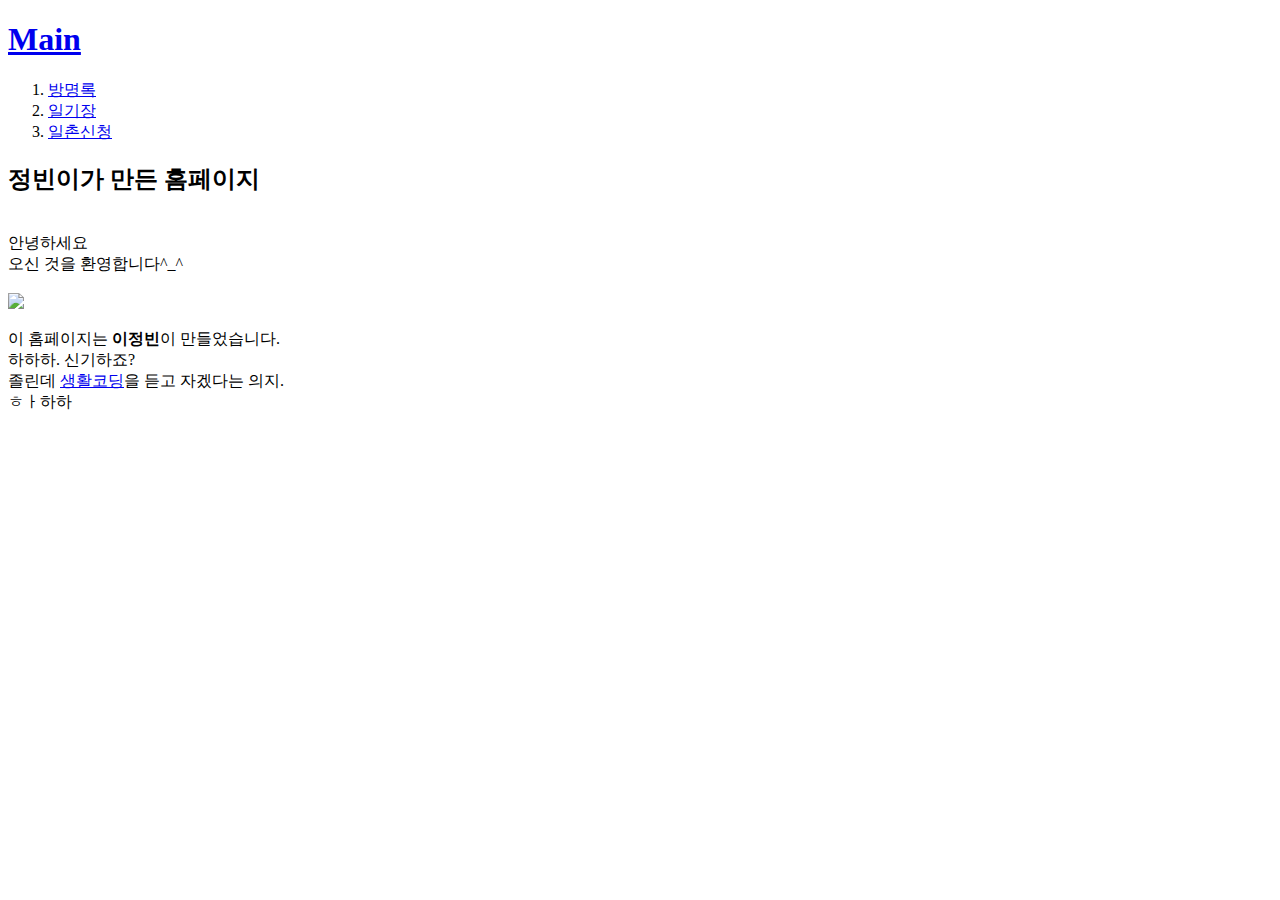
==== 메인화면.html @ 417db0c2 "웹사이트 완성!!!" ====
<!doctype html>
<html>
<head>
<title>정빈이의 홈페이지</title>
<meta charset="utf-8">

</head>

<body>
  <h1><a href="메인화면.html">Main</a></h1>
<ol>
  <li><a href="방명록.html">방명록</a></li>
  <li><a href="일기장.html">일기장</a></li>
  <li><a href="일촌신청.html">일촌신청</a></li>
</ol>

<h2>정빈이가 만든 홈페이지</h2>
<br>안녕하세요
<br>오신 것을 환영합니다^_^

<br><br><img src="cat.jpg" width="300">

<p>이 홈페이지는 <strong>이정빈</strong>이 만들었습니다.
  <br>하하하. 신기하죠?
  <br>졸린데 <a href="https://opentutorials.org/course/1" target="_blank"
  title="생활코딩 오픈랩 홈페이지">
    생활코딩</a>을 듣고 자겠다는 의지.
  <br>ㅎㅏ하하</p>
</body>
</html>
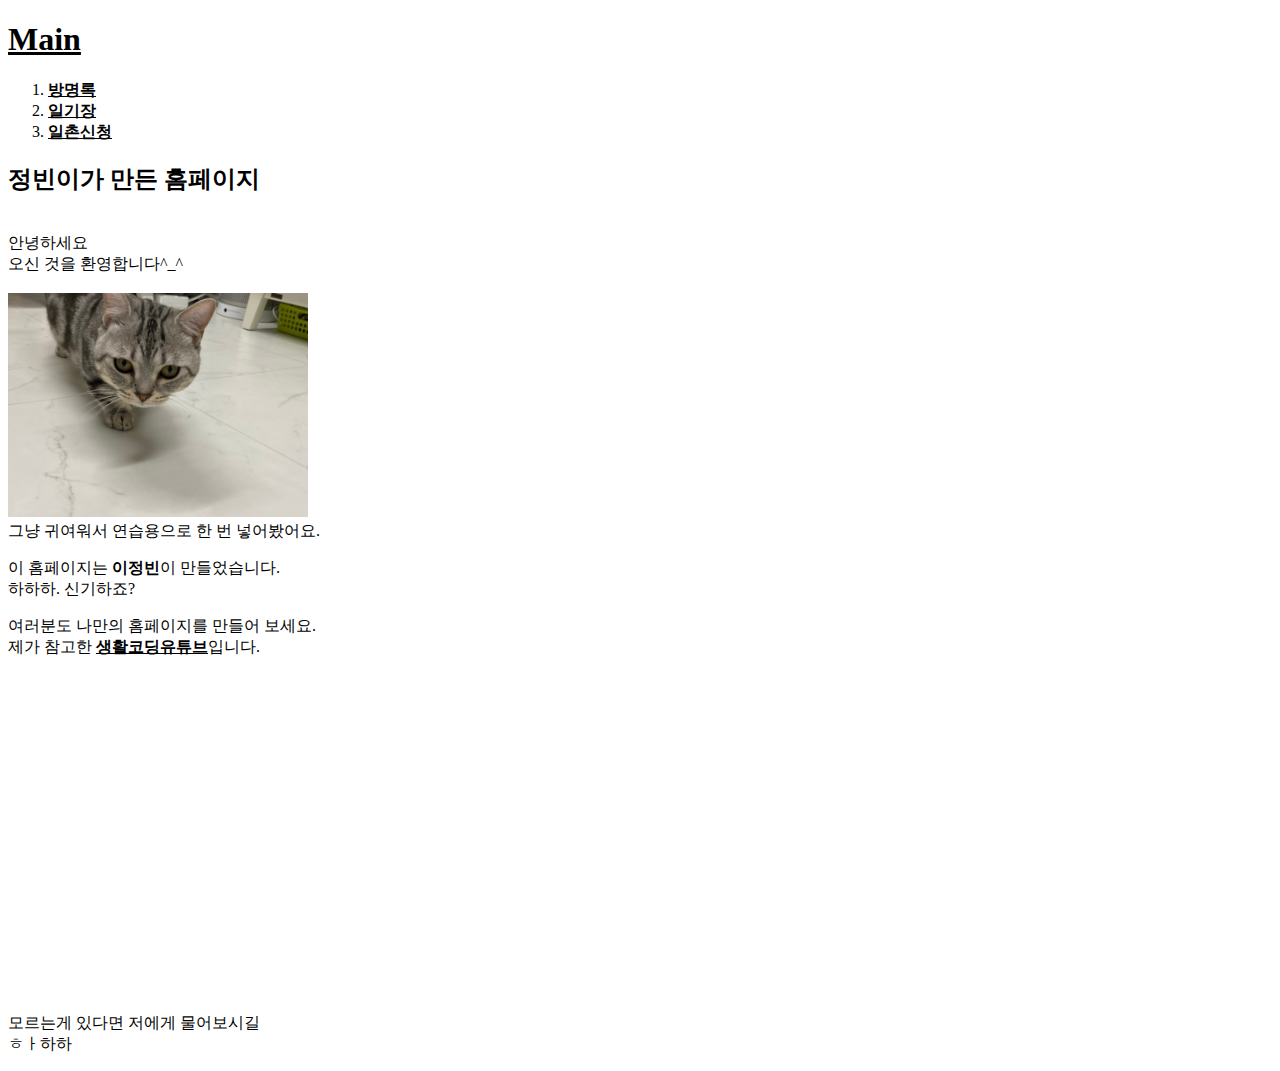
==== commit d59db0ec: "Add files via upload" ====
--- a/메인화면.html
+++ b/메인화면.html
@@ -3,28 +3,52 @@
 <head>
 <title>정빈이의 홈페이지</title>
 <meta charset="utf-8">
+<style>
+ a{color:black;
+   text decoration: none;
+   font-weight: bold;
+}
+ </style>
+
+<!-- Global site tag (gtag.js) - Google Analytics -->
+<script async src="https://www.googletagmanager.com/gtag/js?id=G-9TGF667ZD4"></script>
+<script>
+  window.dataLayer = window.dataLayer || [];
+  function gtag(){dataLayer.push(arguments);}
+  gtag('js', new Date());
+
+  gtag('config', 'G-9TGF667ZD4');
+</script>
 
 </head>
 
 <body>
-  <h1><a href="메인화면.html">Main</a></h1>
+  <h1><a href="index.html">Main</a></h1>
 <ol>
   <li><a href="방명록.html">방명록</a></li>
   <li><a href="일기장.html">일기장</a></li>
   <li><a href="일촌신청.html">일촌신청</a></li>
 </ol>
 
+
 <h2>정빈이가 만든 홈페이지</h2>
 <br>안녕하세요
 <br>오신 것을 환영합니다^_^
 
+
 <br><br><img src="cat.jpg" width="300">
+<br>그냥 귀여워서 연습용으로 한 번 넣어봤어요.
 
 <p>이 홈페이지는 <strong>이정빈</strong>이 만들었습니다.
-  <br>하하하. 신기하죠?
-  <br>졸린데 <a href="https://opentutorials.org/course/1" target="_blank"
+  <br>하하하. 신기하죠?</p>
+
+  <p>여러분도 나만의 홈페이지를 만들어 보세요.
+
+  <br>제가 참고한 <a href="https://opentutorials.org/course/1" target="_blank"
   title="생활코딩 오픈랩 홈페이지">
-    생활코딩</a>을 듣고 자겠다는 의지.
+    생활코딩유튜브</a>입니다.
+    <br><br><iframe width="560" height="315" src="https://www.youtube.com/embed/tZooW6PritE" title="YouTube video player" frameborder="0" allow="accelerometer; autoplay; clipboard-write; encrypted-media; gyroscope; picture-in-picture" allowfullscreen></iframe>
+    <br><br>모르는게 있다면 저에게 물어보시길
   <br>ㅎㅏ하하</p>
 </body>
 </html>
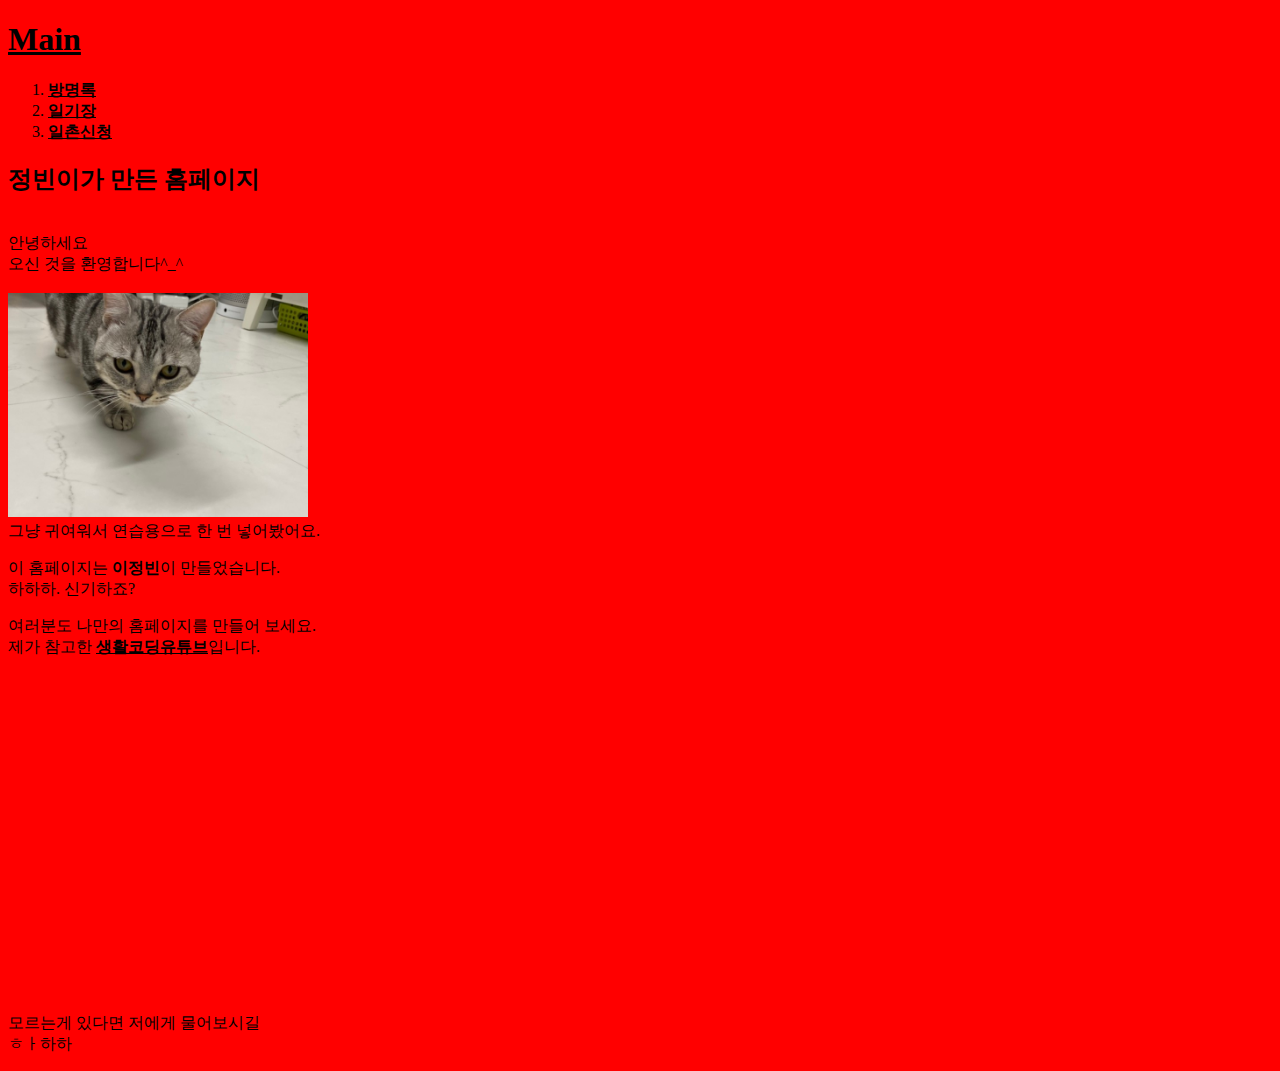
==== commit 0fafbe43: "Add files via upload" ====
--- a/메인화면.html
+++ b/메인화면.html
@@ -4,6 +4,7 @@
 <title>정빈이의 홈페이지</title>
 <meta charset="utf-8">
 <style>
+ body{background-color: lightblue;} 
  a{color:black;
    text decoration: none;
    font-weight: bold;
@@ -22,7 +23,7 @@
 
 </head>
 
-<body>
+<body style="background-color:red;">
   <h1><a href="index.html">Main</a></h1>
 <ol>
   <li><a href="방명록.html">방명록</a></li>
